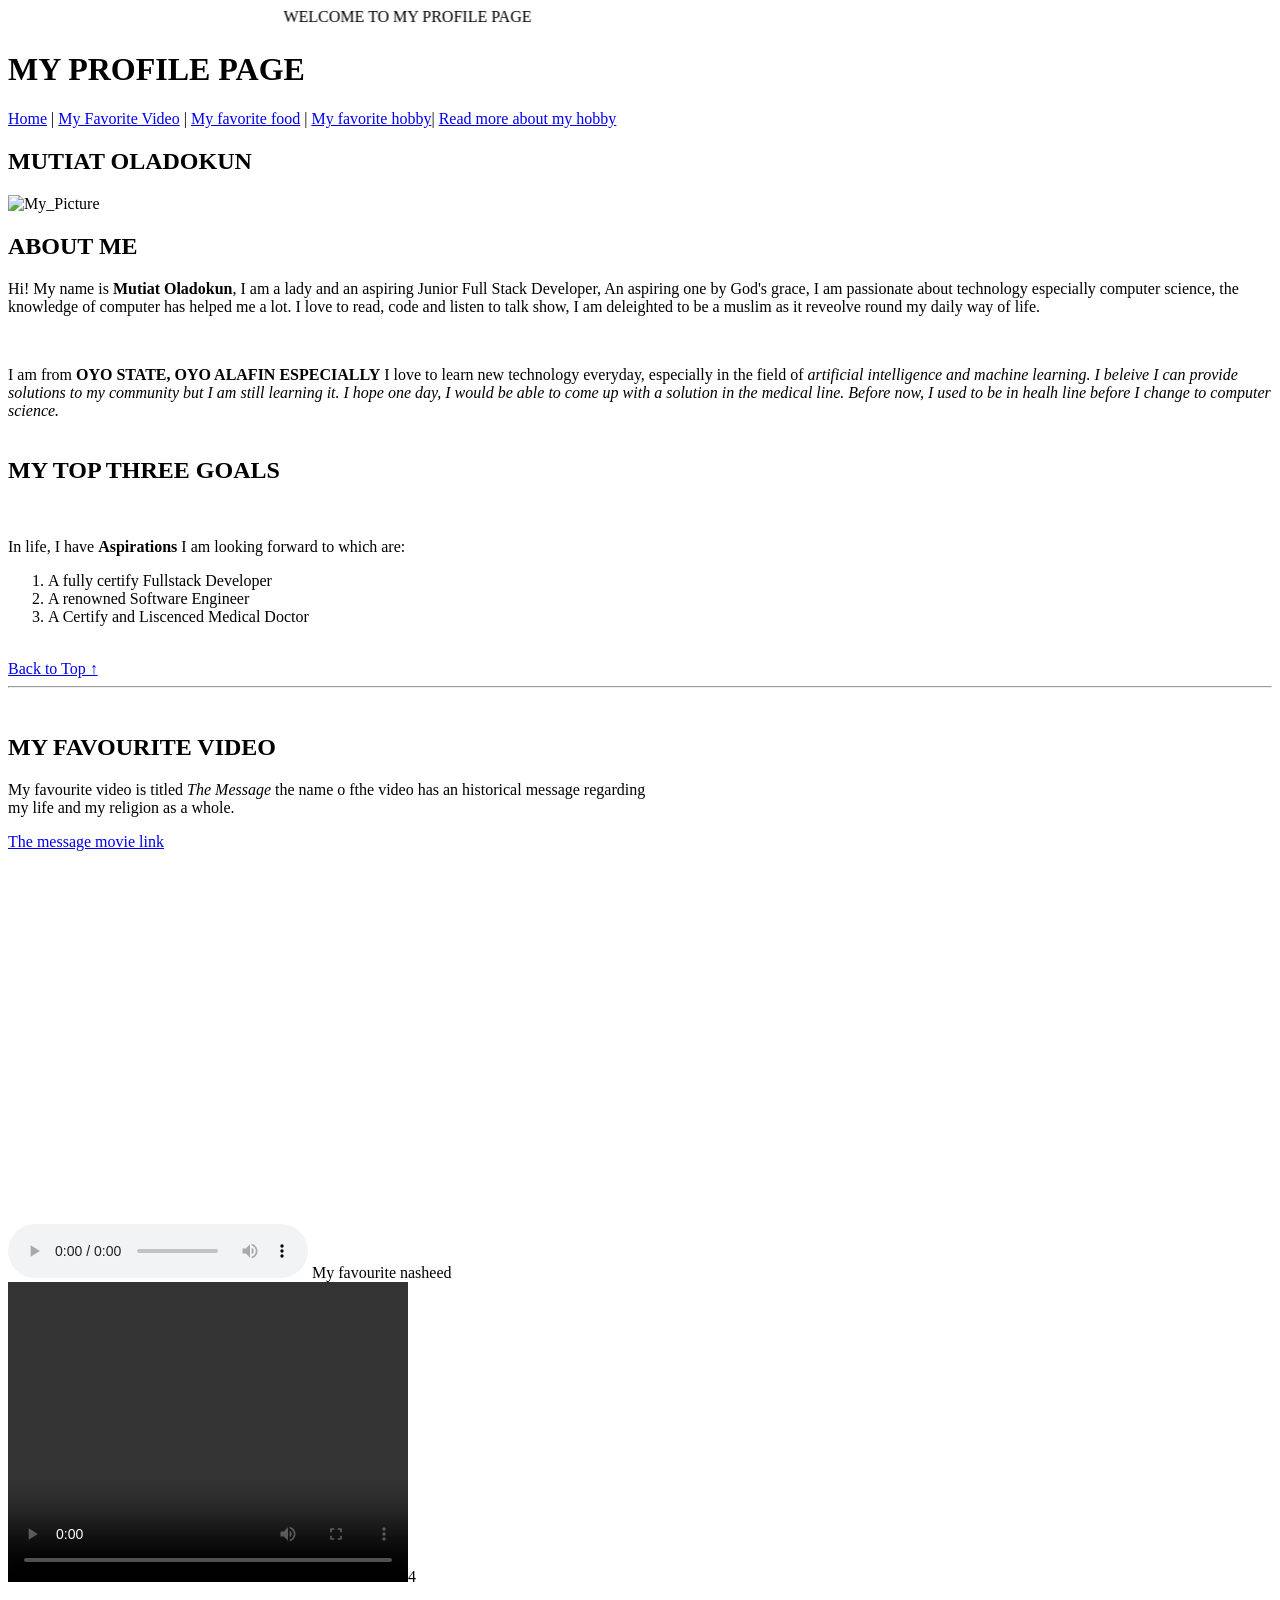
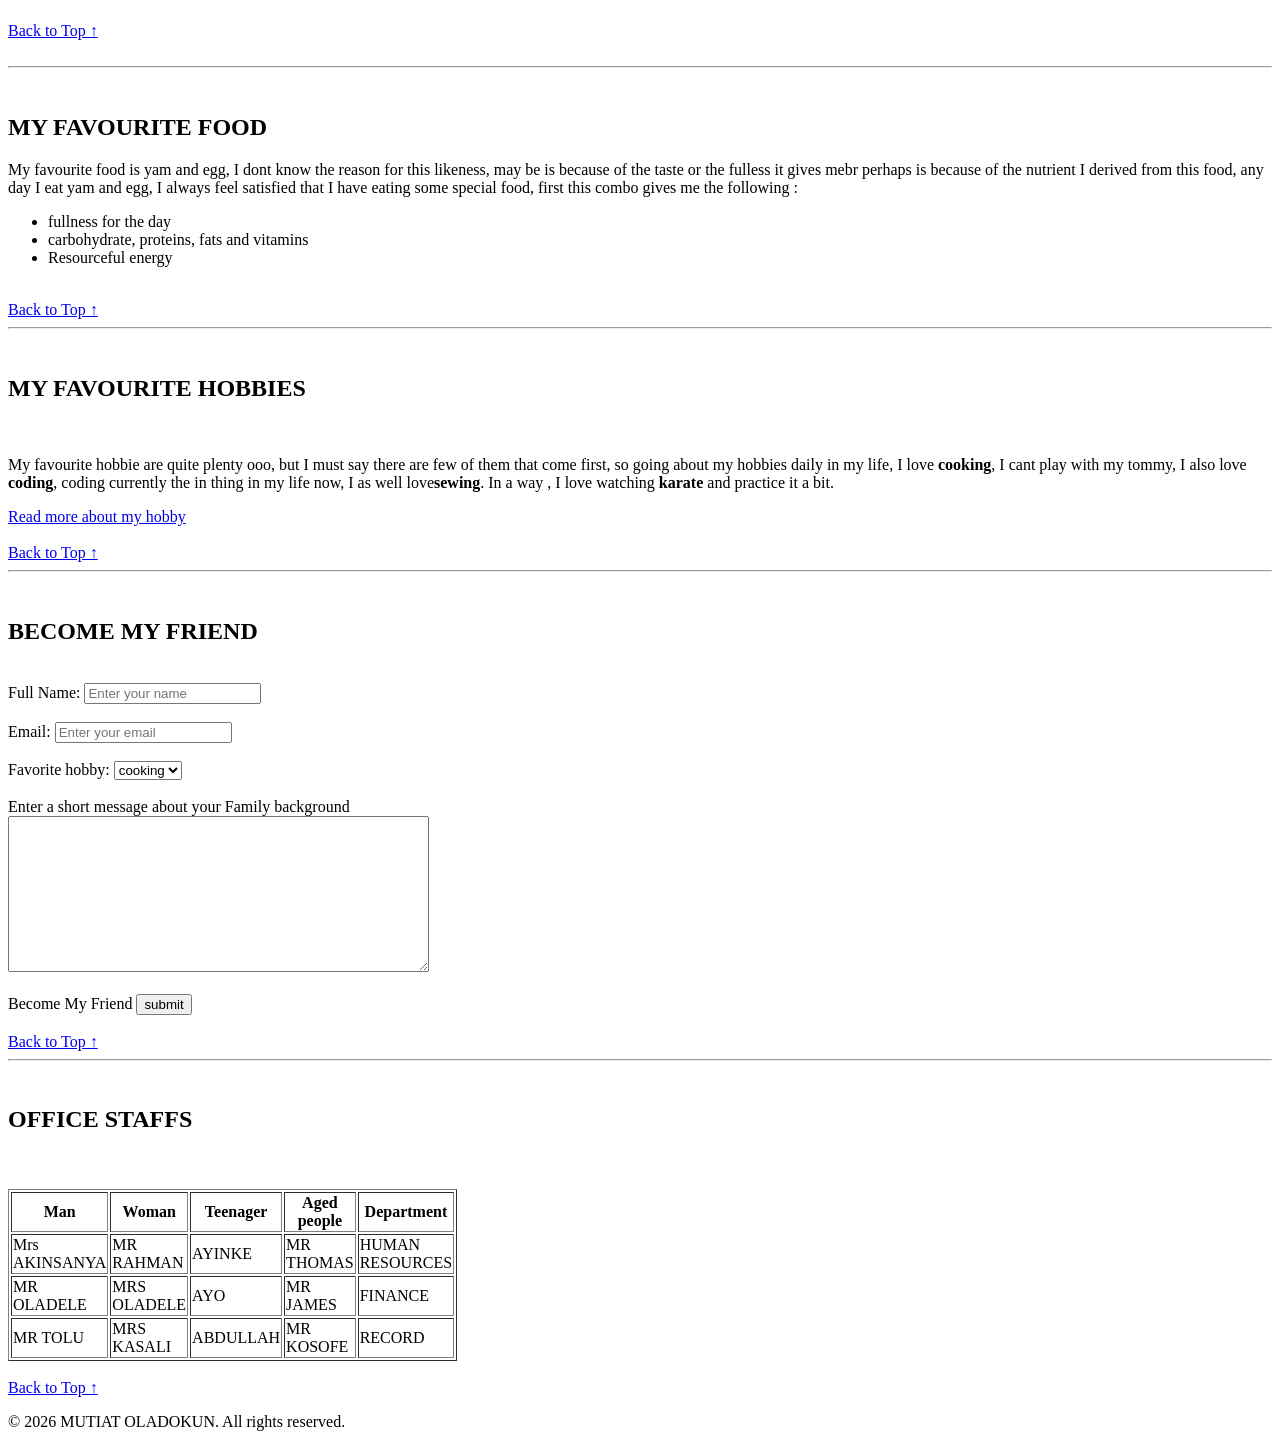
==== index.html @ 57373620 "Add files via upload week 2 of the full-stack journey created with HTML plus CSS" ====
<!DOCTYPE html>
<html lang="en">
<head>
    <meta charset="UTF-8">
    <meta name="viewport" content="width=device-width, initial-scale=1.0">
    <title>MY PROFILE PAGE</title>
    <!-- <link rel="stylesheet" href="/FRONTEND/css/style.css"> -->
    <link rel="stylesheet" href="/FRONTEND/style.css">
</head>

<body>
    <marquee direction="right" behaviour="alternate" scrollamount="30">WELCOME TO MY PROFILE PAGE</marquee>
    <header>
        <div class="bar">
        
            <h1 class="h1">MY PROFILE PAGE</h1>
        
        <div>
            <nav class="nav">
            <a href="#Home">Home</a> |
            <a href="#favorite_video">My Favorite Video</a> |
            <a href="#favorite_food">My favorite food</a> |
            <a href="#favorite_hobby">My favorite hobby</a>|
            <a href="http://localhost:5500/FRONTEND/hobby.html">Read more about my hobby</a>
        </nav>
        </div>
        </div>

    </header>
    <main>
             <section class="section1" id="Home">
                <h1 class="pop">MUTIAT OLADOKUN</h1>
             <!-- <a href="#Home">HOME</a>   -->
             <img class="pic" src="/FRONTEND/media/my_image.jpeg" width="300" height="300" alt="My_Picture">

             <h2>ABOUT ME</h2>
    
    <P>
        Hi! My name is <strong>Mutiat Oladokun</strong>, I am a lady and an aspiring Junior Full Stack Developer, An aspiring one by God's grace, I am passionate about technology especially computer science, the knowledge of computer has helped me a lot. I love to read, code and  listen to talk show, I am deleighted to be a muslim as it reveolve round my daily way of life.
    </P> <br>
    <p>
        I am from <strong>OYO STATE, OYO ALAFIN ESPECIALLY</strong> I love to learn new technology everyday, especially in the field of <em>artificial intelligence and machine learning. I beleive I can provide solutions to my community but I am still learning it. I hope one day, I would be able to come up with a solution in the medical line. Before now, I used to be in healh line before I change to computer science.
        </em> <br><br>
    </p>
                <h2 >MY TOP THREE GOALS</h2><br>

<!-- 
         <P>These are the list of few skills I have for now:</P> -->
    

    
    <P>In life, I have <strong>Aspirations</strong> I am looking        forward to which are: </P>

    <ol class="list">
        <li>A fully certify Fullstack Developer</li>
        <li>A renowned Software Engineer </li>
        <li>A Certify and Liscenced Medical Doctor</li>
    </ol><br>
            <a class="move" href="#top">Back to Top ↑</a>

             </section>
             <hr>
             

             <section class="section2" id="favorite_video"><br>
                <!-- <a href="#favorite_video">My Favorite video</a> -->
     <h2>MY FAVOURITE VIDEO</h2>
     <!-- <h3><strong>THE MESSAGE</strong></h3> -->
     <P> My favourite video is titled <em>The Message</em> the name o fthe video has an historical message regarding <br> my life and my religion as a whole.</P>
     <a href="https://www.youtube.com/watch?v=mdiViGvY5xQ">The message movie link</a> <br><br>
     <div class="vid">
     <iframe width="560" height="315" src="https://www.youtube.com/embed/mdiViGvY5xQ" title="YouTube video player" frameborder="0" allow="accelerometer; autoplay; clipboard-write; encrypted-media; gyroscope; picture-in-picture; web-share" allowfullscreen></iframe><br><br><br>

     </div>

     
                 <audio controls>

                    <source src="media/Jannah Gardens.mp3" type="audio/mp3">
                    your browser does not support the audio element.

                 </audio>

                 <h>My favourite nasheed</h4>
                    <div class="vid">

                 <video width="400" height="300"  controls>

                    <source src="media/CHILDREN OF JANNAH.mp4" type="video/mp4">
                    your browser does not support the video tag.
                 </video>4
                 

                    </div>

                 <br><br>

                  <a class="move" href="#top">Back to Top ↑</a><br><br>



             </section>

        
        
     <hr class="hr">
     <br>
     <!-- food section -->

     <section id="favorite_food">
        <!-- <a href="#favorite_food">My favorite food</a> -->

     <h2>MY FAVOURITE FOOD</h2>
     <P>My favourite food is yam and egg, I dont know the reason for this likeness, may be is because of the taste or the fulless it gives mebr perhaps is because of the nutrient I derived from this food, any day I eat yam and egg, I always feel satisfied  that I have eating some special food, first this combo gives me the following :
        <ul class="list2">
            <li>fullness for the day</li>
            <li>carbohydrate, proteins, fats and vitamins</li>
            <li>Resourceful energy</li>
        </ul>
     </P> <br>
         <a class="move" href="#top" class="movement">Back to Top ↑</a>
        
     </section>
     <hr>
     <br>

     <!-- HOBBY SECTION -->

     <section id="favorite_hobby">


          <!-- <a href="#favorite_hobby">My favorite hobby</a> -->

     <h2>MY FAVOURITE HOBBIES</h2><br>

     <P class="hobb">My favourite hobbie are quite plenty ooo, but I must say there are few of them that come first, so going about my hobbies daily in my life, I love <strong>cooking</strong>, I cant play with my tommy, I also love <strong>coding</strong>, coding currently the in thing in my life now, I as well love<strong>sewing</strong>. In a way , I love watching <strong>karate</strong> and practice it a bit. </section>

     <a href="http://localhost:5500/FRONTEND/hobby.html">Read more about my hobby</a><br><br>

     
     
     <a class="move" href="#top">Back to Top ↑</a>

     <hr><br>
     


     <!-- Form section -->
    
      <h2>BECOME MY FRIEND</h2><br>
      <div class="form">
         <form>
        <label for="name">Full Name:</label>
        <input type="text" value="" placeholder="Enter your name" required><br><br>
        <label for="email">Email:</label>
        <input type="email" value=""  placeholder="Enter your email"><br><br>
        <label for="Favorite hobby">Favorite hobby:</label>
        <select>
             <option  value="cooking">cooking</option>
            <option value="knitting">knitting</option>
            <option value="sewing">sewing</option>
            <option value="coding">coding</option>
            <option value="karate">karate</option>

        </select><br><br>
        <label for="message">Enter a short message about your Family background</label><br>
        <textarea rows="10" cols="50"></textarea><br><br>

        <label class="friend" for>Become My Friend</label>
         
        <button class="sub" type="submit"> submit</button>
      </form>
      </div>

     
      
      <br> 
      <a class="move" href="#top">Back to Top ↑</a>
      
      
      
      <hr><br>
       
      



      <!-- table section -->
       <h2>OFFICE STAFFS</h2><br><br>
       <div class="table">

        
      <table border="1" width="200px">
        <thead>
            <tr>
                <th>Man</th>
                <th>Woman</th>
                <th>Teenager</th>
                <th>Aged people</th>
                <th>Department</th>
            </tr>
            <tbody>
                <tr><td>Mrs AKINSANYA</td><td>MR RAHMAN</td><td>AYINKE</td><td>MR THOMAS</td><td>HUMAN RESOURCES</td></tr>
                <tr><td>MR OLADELE</td><td>MRS OLADELE</td><td>AYO</td><td>MR JAMES</td><td>FINANCE</td></tr>
                <tr><td>MR TOLU</td><td>MRS KASALI</td><td>ABDULLAH</td><td>MR KOSOFE</td><td>RECORD</td></tr>
            </tbody>
        </thead>

       </div>


      </table><br>
      <a class="move" href="#top">Back to Top ↑</a>

    </main>
    <footer>

            <div class="footer-bottom">
      <p>&copy; 2026 MUTIAT OLADOKUN. All rights reserved.</p>
    </div>

    </footer>
</body>
</html>
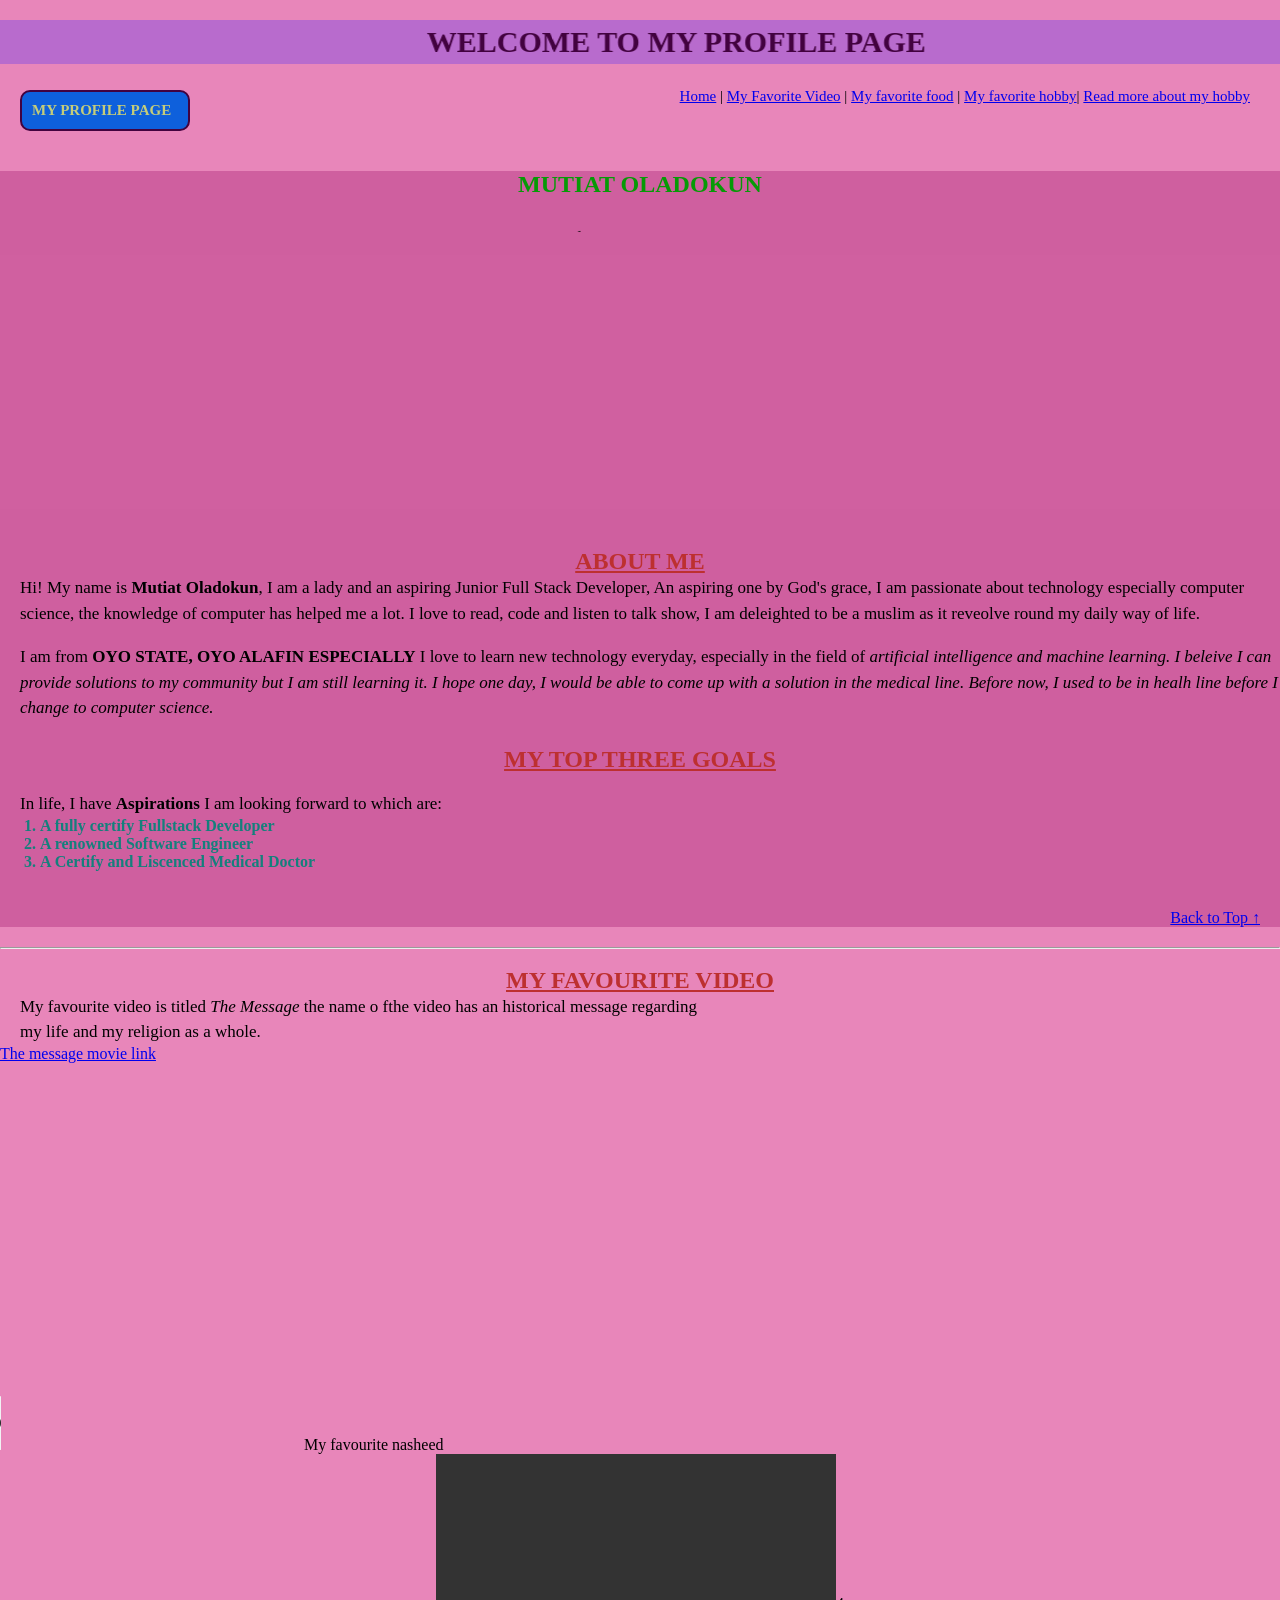
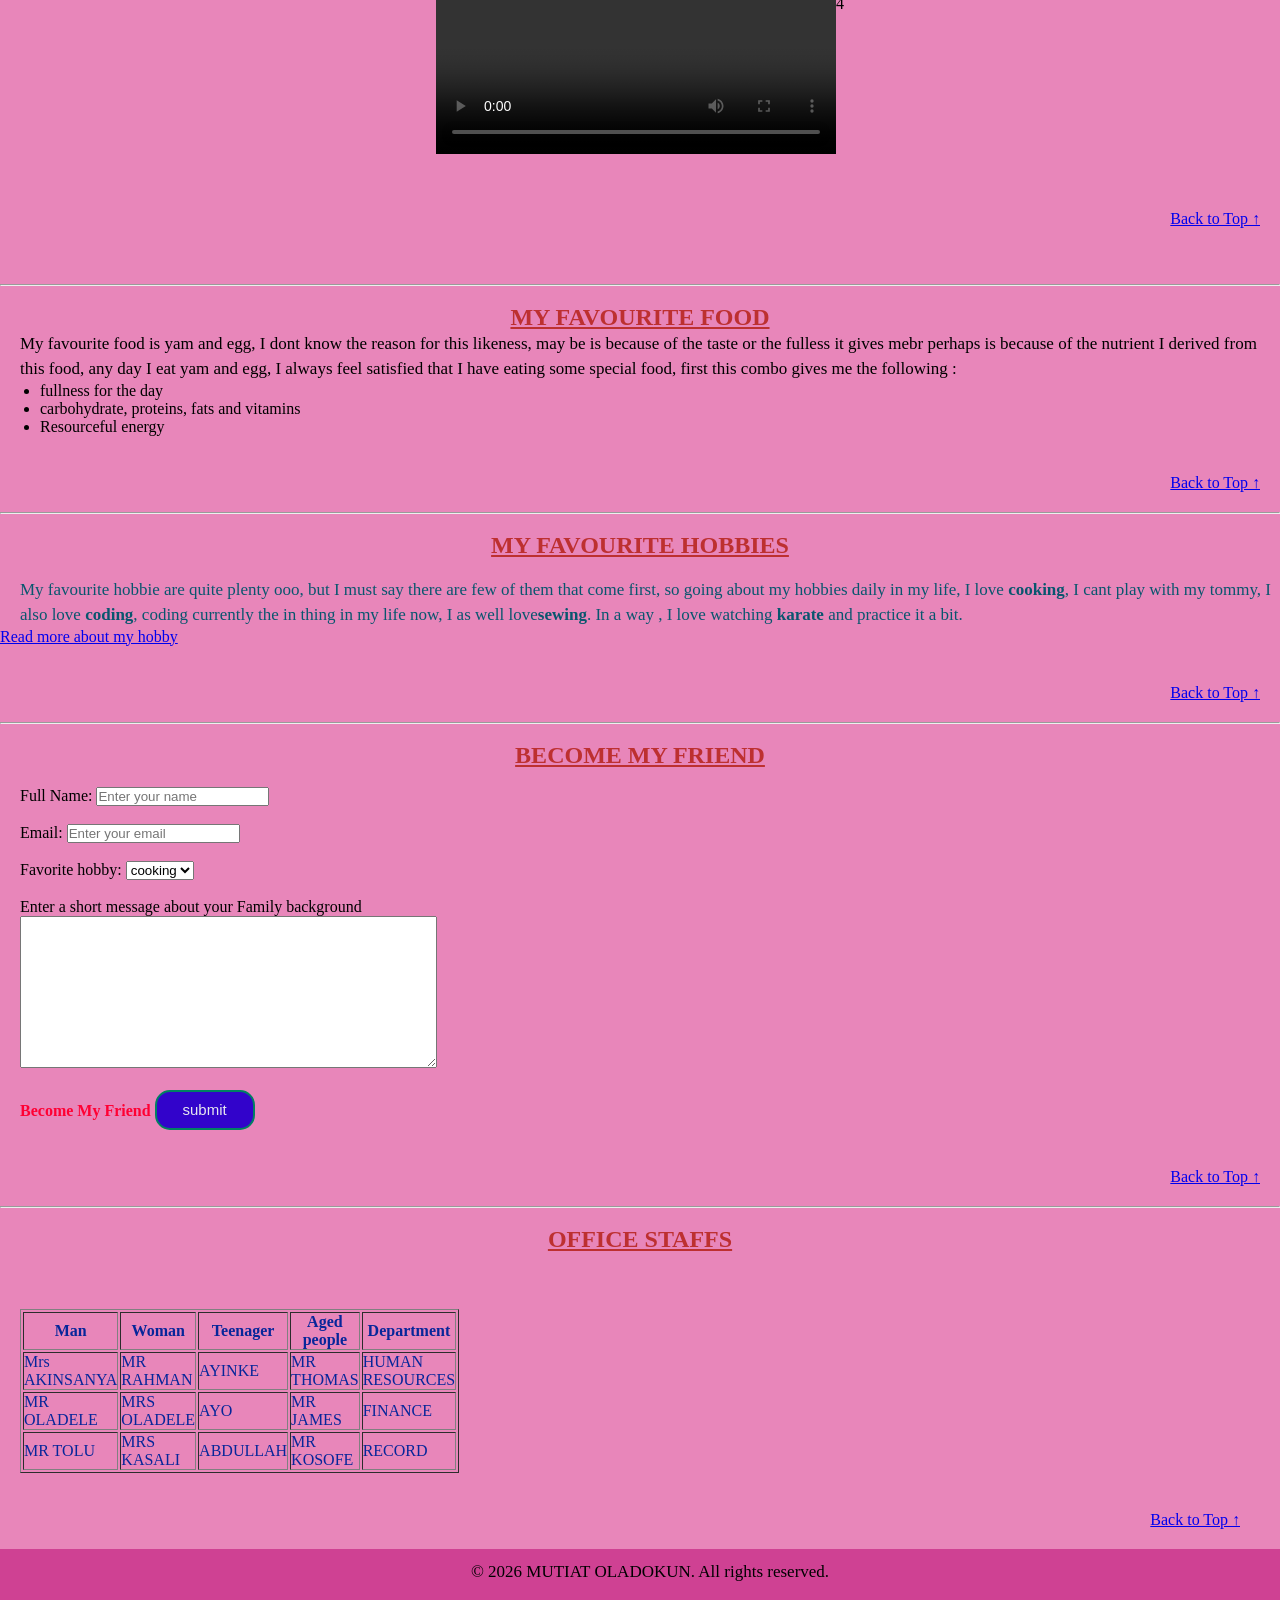
==== commit 4f19ed51: "Fix HTML structure and update stylesheet link" ====
--- a/index.html
+++ b/index.html
@@ -5,7 +5,7 @@
     <meta name="viewport" content="width=device-width, initial-scale=1.0">
     <title>MY PROFILE PAGE</title>
     <!-- <link rel="stylesheet" href="/FRONTEND/css/style.css"> -->
-    <link rel="stylesheet" href="/FRONTEND/style.css">
+    <link rel="stylesheet" href="/style.css">
 </head>
 
 <body>
@@ -221,4 +221,4 @@
 
     </footer>
 </body>
-</html>+</html>
--- a/style.css
+++ b/style.css
@@ -0,0 +1,239 @@
+*{
+    margin: 0;
+    padding: 0;
+    box-sizing: border-box;
+}
+
+body {
+    background-color:rgb(232, 134, 186);
+    /* margin: 1px; */
+    color: black;
+}
+.h1{
+    color: oklab(82.35% -0.04214 0.098);
+    text-align: left;
+    font-family: cursive;
+    font-size: 15px;
+    border: 2px solid rgb(66, 2, 63);
+    width: 170px;
+    background-color: rgb(14, 96, 220);
+    padding: 10px;
+    border-radius: 10px;
+    margin-left: 20px;
+    margin-top: 2px;
+}
+
+marquee {
+    background-color:rgb(184, 107, 205);
+    color:rgb(66, 2, 63);
+    font-size: 30px;
+    font-weight: bold;
+    padding: 5px;
+    margin-bottom: 20px;
+    margin-top: 20px;
+    text-align: center;
+    font-family:cursive 
+
+}   
+
+.nav {
+    background-color: rgb(27, 5, 221)
+    padding: 10px;
+    text-align: right;
+    margin-bottom: 20px;
+    margin-right: 30px;
+    font-family: cursive;
+    font-size: 15px;
+    }
+
+.topic {
+    color: purple;
+    text-align: center;
+    font-size: 30px;
+    font-weight: bold;
+}
+    
+.bar{
+    display: flex;
+    justify-content:space-between;
+
+
+    
+}
+.pop{
+    color: #069a06;
+    text-align: center;
+    margin-bottom: 20px;
+    margin-top: 40px;
+
+}
+
+.pic{
+    display: block;
+    margin: 0 auto;
+    border-radius: 80%;
+    margin-bottom: 30px;
+}
+
+
+p{
+    text-align: left;
+    font-size: 17px;
+    line-height: 1.5;
+    font-family: Cambria, Cochin, Georgia, Times, 'Times New Roman', serif;
+    margin-left: 20px;
+}
+
+ {
+   text-align: right;
+   align-items: right;
+   
+}
+
+h2{
+text-align: center;
+color: rgb(189, 48, 48);
+text-decoration:underline;
+}
+
+.list{
+    text-align: left;
+    margin-left: 40px;
+    color: hsl(178, 73%, 29%);
+    font-weight: 600;
+}
+
+.list2{
+    margin-left: 40px;
+}
+
+.hobby1{
+    
+}
+
+.back{
+    text-align: right;
+}
+
+.sub{
+    color: rgb(231, 231, 239);
+    background-color: rgb(50, 3, 203);
+    border: 2px solid rgb(0, 128, 98);
+    width: 100px;
+    border-radius: 15px;
+    height: 40px;
+    font-size: 15px;
+}
+
+.vid{
+ align-items: center;
+ justify-content: center;
+ display: flex;
+
+}
+
+.form{
+    margin-left: 20px;
+}
+
+
+.table{
+    margin: 20px;
+    color:#06269a
+    
+   
+}
+
+.section1{
+    background-color: rgba(193, 72, 144, 0.619);
+}
+
+
+.footer-bottom{
+    background-color:#c0177c9e;
+    width: auto;
+    height: 10ch;
+    padding: 10px;
+    display: flex;
+    justify-content:center;
+}
+
+.friend{
+    color: #ff0033;
+    font-size: ;
+    font-weight: 800;
+}
+    
+.hobb{
+    color: rgb(9, 86, 110);
+}
+
+
+.move{
+    display: flex;
+    /* flex-direction: end; */
+    justify-content: flex-end;
+    margin: 20px;
+    text-align: right;
+
+}
+
+
+.hobby3{
+    margin-top: 30px;
+}
+
+.hero{
+    text-align: center;
+}
+
+cactus{
+    color: aliceblue;
+}
+
+.reading{
+
+ 
+  align-items: center;
+ justify-content: center;
+ display: flex;
+}
+
+
+
+.baking{
+    display: flex;
+     align-items: center;
+    justify-content: center;
+
+}
+
+.coding{
+    display: flex;
+     align-items: center;
+    justify-content: center;
+
+}
+
+.traveling{
+    display: flex;
+     align-items: center;
+    justify-content: center;
+}
+
+.follow{
+
+    background-color:#c0177c9e     
+
+}
+
+.bobby1{
+    color: green;
+    text-decoration: none;
+
+}
+
+.nav2{
+    
+    padding: 15px;
+}
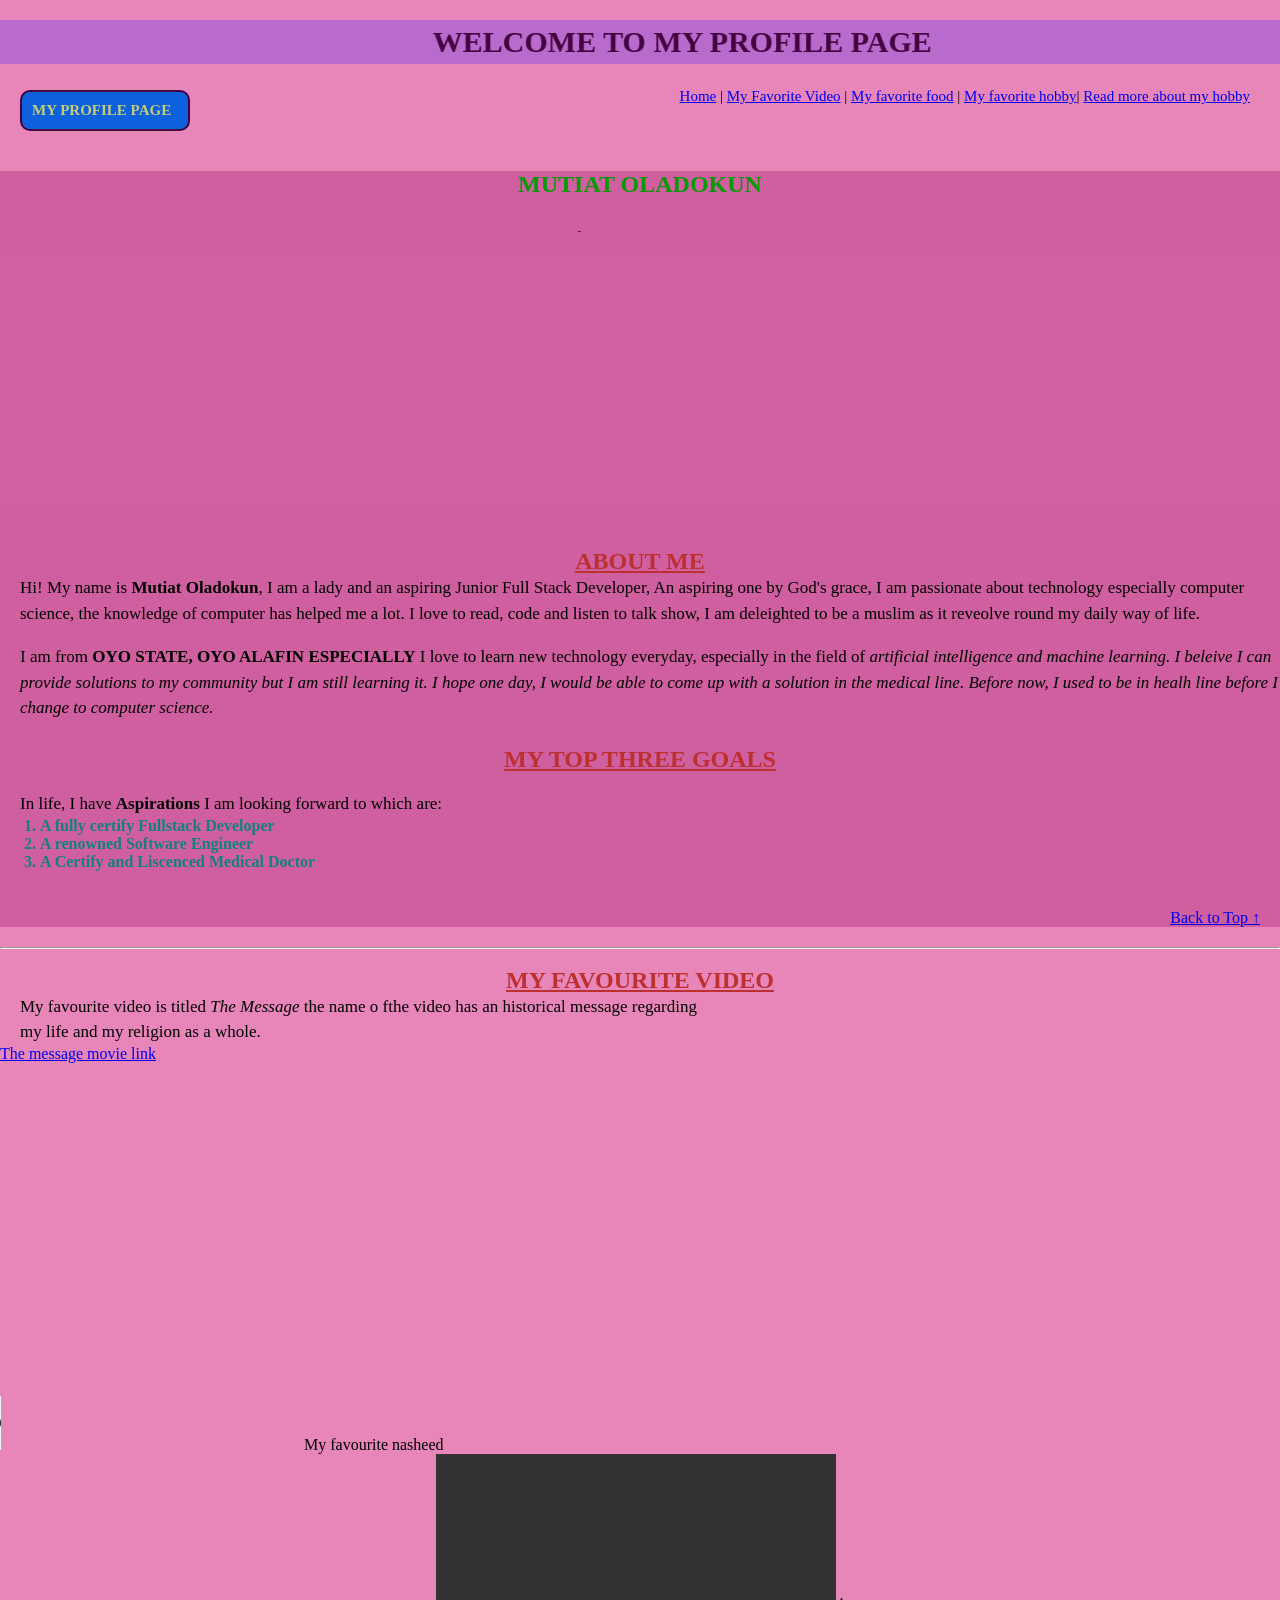
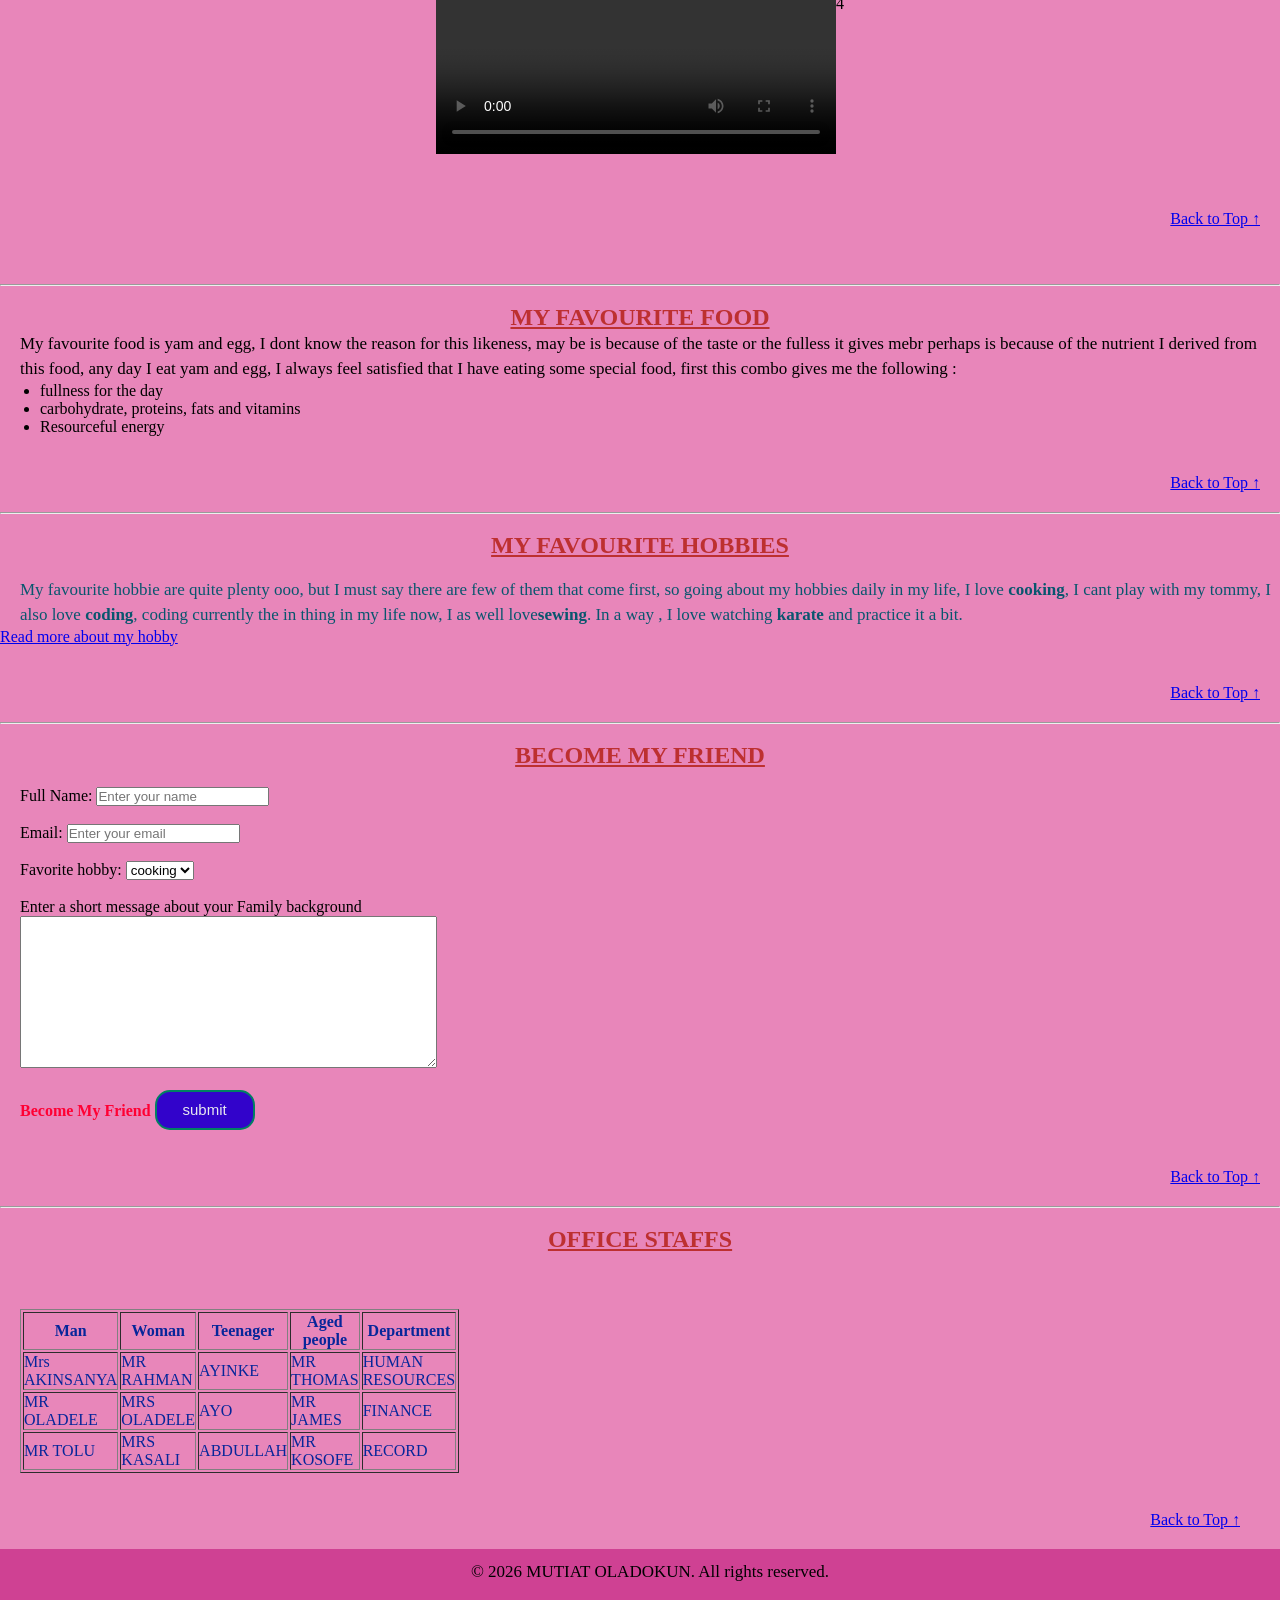
==== commit 032af4fd: "Change stylesheet link to external URL Updated stylesheet link to point to an external source." ====
--- a/index.html
+++ b/index.html
@@ -5,7 +5,7 @@
     <meta name="viewport" content="width=device-width, initial-scale=1.0">
     <title>MY PROFILE PAGE</title>
     <!-- <link rel="stylesheet" href="/FRONTEND/css/style.css"> -->
-    <link rel="stylesheet" href="/style.css">
+    <link rel="stylesheet" href="https://mutiat80.github.io/-Microteck-Full-Stack-Assignment-week-HTML-CSS-/style.css">
 </head>
 
 <body>
